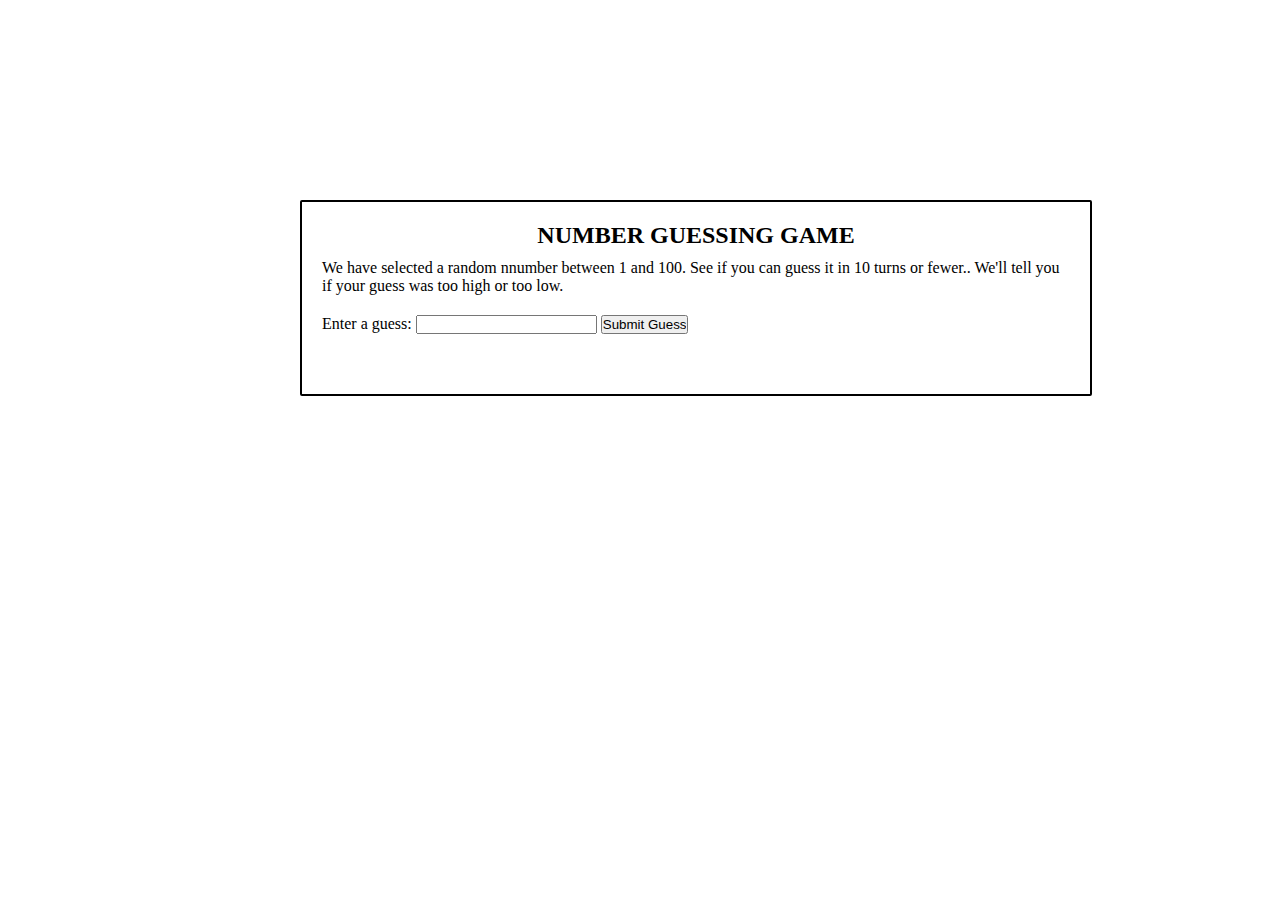
==== index.html @ e62b8228 "Guessing game" ====
<!DOCTYPE html>
<html lang="en">
<head>
    <meta charset="UTF-8">
    <meta name="viewport" content="width=device-width, initial-scale=1.0">
    <link rel="stylesheet" href="style.css">
    <title>Guess Game</title>
</head>
<body>

    <div class="main">
    <div class="headings">
        <h2>number guessing game</h2>
        <p>We have selected a random nnumber between 1 and 100. See if you can guess it in 10 turns or fewer.. We'll tell you if your guess was too high or too low.</p>
    </div>
    <div class="guessArea">
        <label for="guessField">Enter a guess:</label>
        <input type="number" id="guessField" class="guessField">
        <input type="submit" value="Submit Guess" class="submitBtn">
    </div>
    <div class="resultArea">
        <p class="lastGuess"></p>
        <p class="result"></p>
        <p class="help"></p>
    </div>
</div>
</body>
<script src="script.js"></script>
</html>
---- style.css ----
*{
    padding: 0;
    margin: 0;
}

.main{
    border: 2px solid black;
    border-radius:2px;
    padding: 10px;
    margin-left: 300px;
    margin-top:200px;
    width:60%;
    height:50%;
    
}

.headings h2{
    text-transform: uppercase;
    padding-top:10px;
    text-align: center;
    
}
.headings p{
    padding: 10px;
    
}

.guessArea{
    padding: 10px;
}

.resultArea{
    padding: 10px;
    height:20px;
}
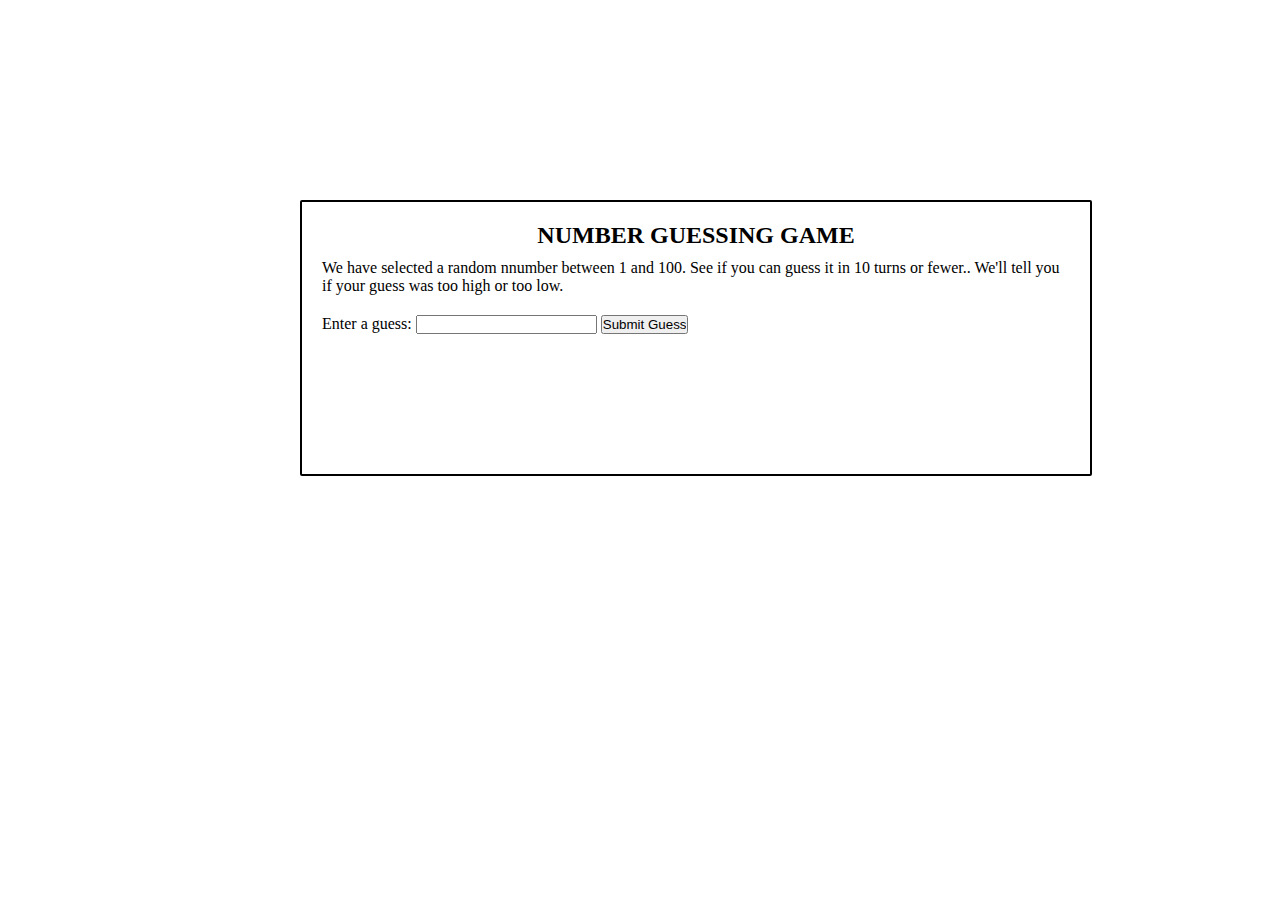
==== commit 068c3b7c: "completed except result store" ====
--- a/index.html
+++ b/index.html
@@ -22,6 +22,7 @@
         <p class="lastGuess"></p>
         <p class="result"></p>
         <p class="help"></p>
+        <button class="newGame" >Start new Game</button>
     </div>
 </div>
 </body>
--- a/style.css
+++ b/style.css
@@ -30,6 +30,16 @@
 }
 
 .resultArea{
-    padding: 10px;
+    padding-left: 10px;
+    padding-top: 10px;
+    padding-bottom: 90px;
     height:20px;
+}
+
+.resultArea p{
+   padding-top: 10px;
+}
+
+.newGame{
+   visibility: hidden;   
 }